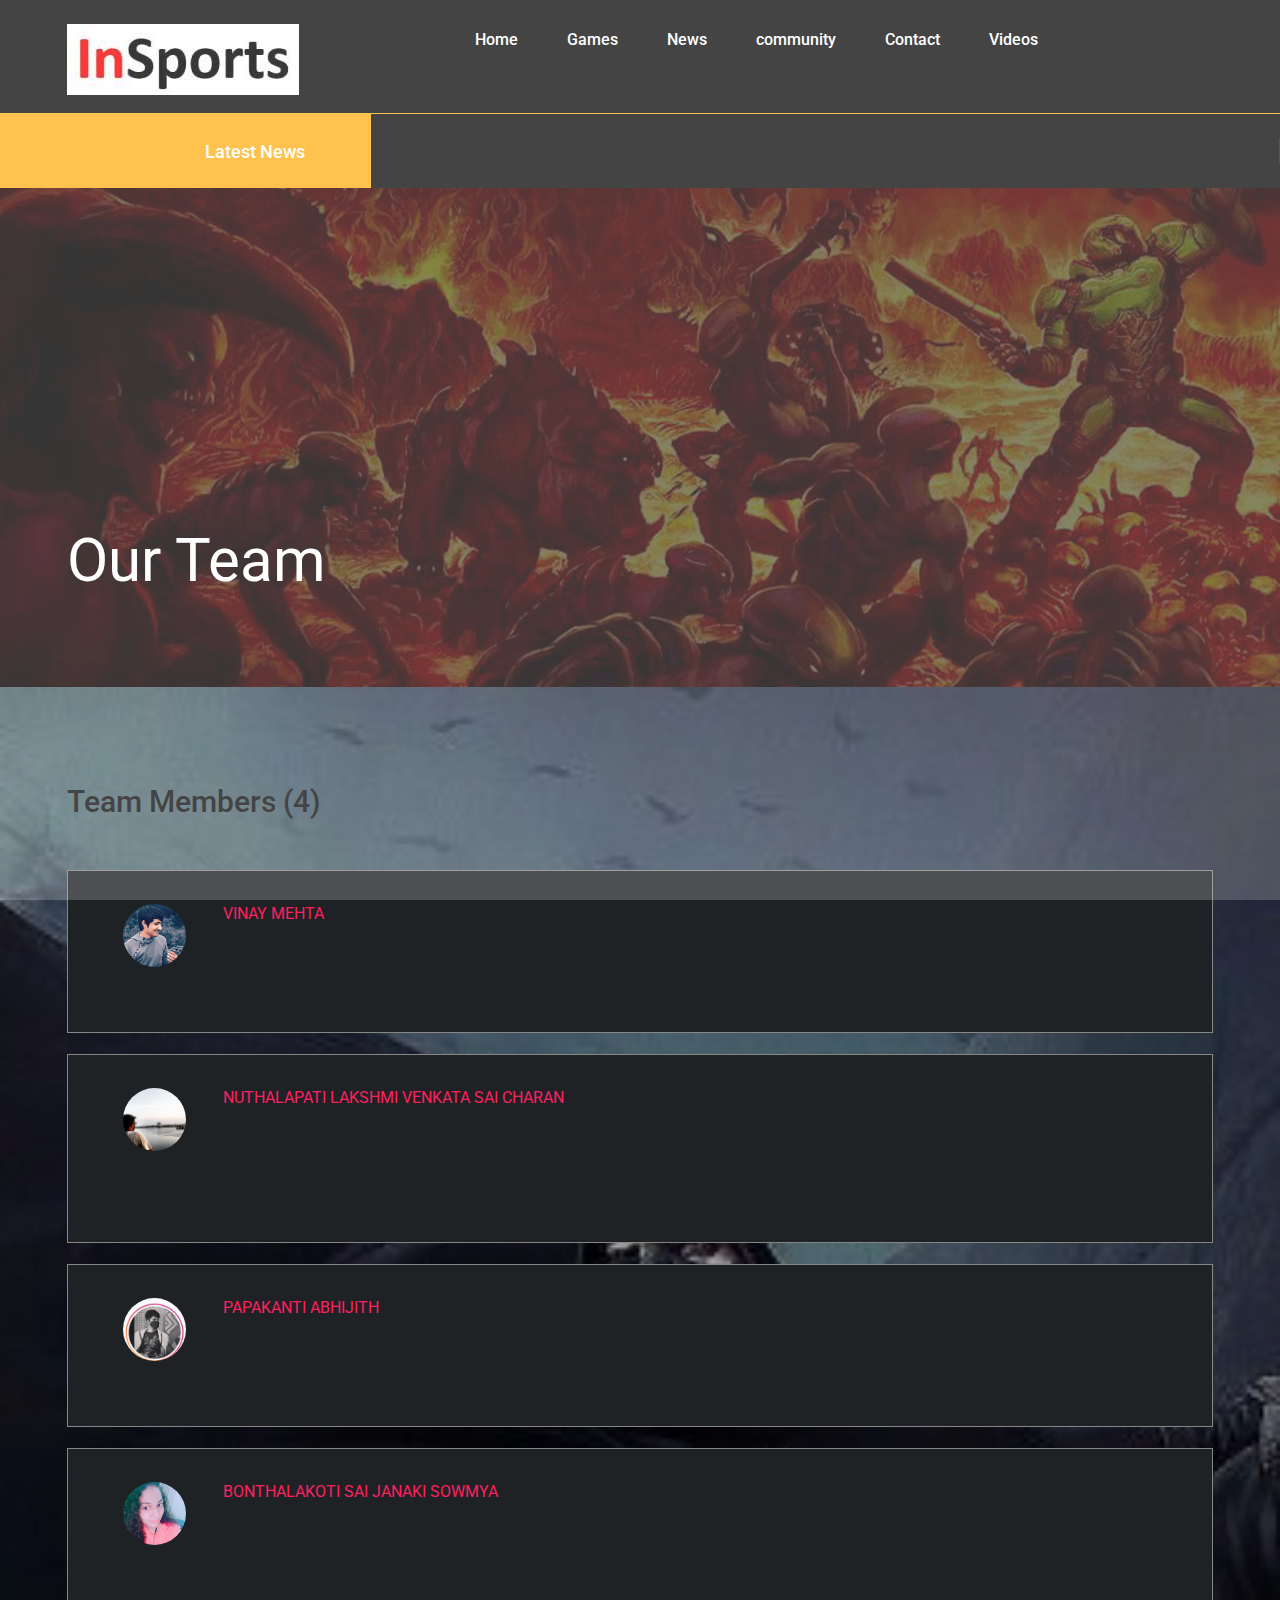
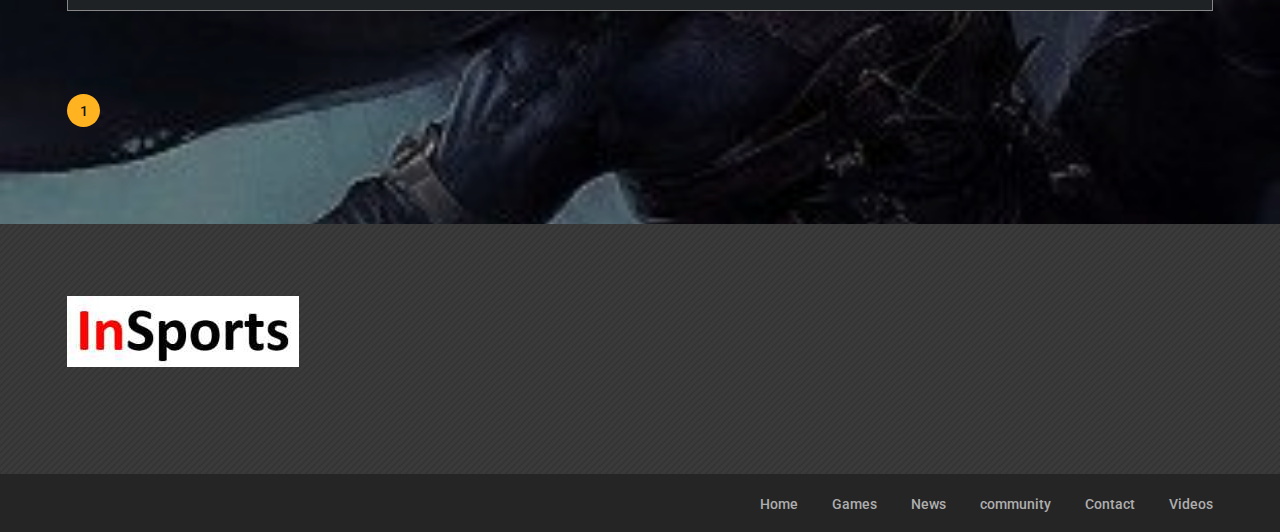
==== community.html @ 7a56d6bb "initial commit" ====
<!DOCTYPE html>
<html lang="en">
<head>
	<title>InSports</title>
	<meta charset="UTF-8">
	<meta name="description" content="InSports">
	<meta name="keywords" content="InSports, html">
	<meta name="viewport" content="width=device-width, initial-scale=1.0">

	<link href="/img/insports logo 3.ico" rel="shortcut icon"/>

	<link href="https://fonts.googleapis.com/css?family=Roboto:400,400i,500,500i,700,700i" rel="stylesheet">

	<link rel="stylesheet" href="css/bootstrap.min.css"/>
	<link rel="stylesheet" href="css/font-awesome.min.css"/>
	<link rel="stylesheet" href="css/owl.carousel.css"/>
	<link rel="stylesheet" href="css/style.css"/>
	<link rel="stylesheet" href="css/animate.css"/>


</head>
<body>
	<!-- Page Preloder -->
	<div id="preloder">
		<div class="loader"></div>
	</div>

	<!-- Header section -->
	<header class="header-section">
		<div class="container">
			<!-- logo -->
			<a class="site-logo" href="index.html">
				<img src="img/logo.jpg" alt="">
			</a>
			
			<!-- responsive -->
			<div class="nav-switch">
				<i class="fa fa-bars"></i>
			</div>
			<!-- site menu -->
			<nav class="main-menu">
				<ul>
					<li><a href="index.html">Home</a></li>
					<li><a href="Games.html">Games</a></li>
					<li><a href="News.html">News</a></li>
					<li><a href="community.html">community</a></li>
					<li><a href="contact.html">Contact</a></li>
					<li><a href="Videos.html">Videos</a></li>
				</ul>
			</nav>
		</div>
	</header>
	<!-- Header section end -->


	<!-- Latest news section -->
	<div class="latest-news-section">
		<div class="ln-title">Latest News</div>
		<div class="news-ticker">
			<div class="news-ticker-contant">
				<div class="nt-item"><span class="strategy">fortnite</span>There is a new skin in fortnite! Grab it ASAP!!!. </div>
				<div class="nt-item"><span class="game">Valorant</span>Finally!!! Agent "Chamber" has come in the game. </div>
				<div class="nt-item"><span class="new">Apex Legends</span>Check out Ringside Wraith, Night Crawler Mirage, Sundown Desperado Bloodhound, and Mic Check Lifeline right now in the Apex store.</div>

			</div>
		</div>
	</div>
	<!-- Latest news section end -->


	<!-- Page info section -->
	<section class="page-info-section set-bg" data-setbg="img/page-top-bg/4.jpg">
		<div class="pi-content">
			<div class="container">
				<div class="row">
					<div class="col-xl-5 col-lg-6 text-white">
						<h2>Our Team</h2>
					</div>
				</div>
			</div>
		</div>
	</section>
	<!-- Page info section -->


	<!-- Page section -->
	<section class="page-section community-page set-bg" data-setbg="img/C-B-G.jpg">
		<div class="community-warp spad">
			<div class="container">
				<div class="row">
					<div class="col-md-6">
						<h3 class="community-top-title">Team Members (4)</h3>
					</div>
					<div class="col-md-6 text-lg-right">
					</div>
				</div>
				<ul class="community-post-list">
					<li>
						<div class="community-post">
							<div class="author-avator set-bg" data-setbg="img/authors/Viny.jpeg"></div>
							<div class="post-content">
								<h5>VINAY MEHTA<span></span></h5>
							</div>
						</div>
					</li>
					<li>
						<div class="community-post">
							<div class="author-avator set-bg" data-setbg="img/authors/Charn.jpeg"></div>
							<div class="post-content">
								<h5>NUTHALAPATI LAKSHMI VENKATA SAI CHARAN<span></span></h5>
								<div class="attachment-file">
									
								</div>
							</div>
						</div>
					</li>
					<li>
						<div class="community-post">
							<div class="author-avator set-bg" data-setbg="img/authors/Keni.jpeg"></div>
							<div class="post-content">
								<h5>PAPAKANTI ABHIJITH<span></span></h5>
							</div>
						</div>
					</li>
					<li>
						<div class="community-post">
							<div class="author-avator set-bg" data-setbg="img/authors/samma.jpeg"></div>
							<div class="post-content">
								<h5>BONTHALAKOTI SAI JANAKI SOWMYA<span></span></h5>
							</div>
						</div>
					</li>
					
				</ul>
				<div class="site-pagination sp-style-2">
					<span class="active">1</span>
					
				</div>
			</div>
		</div>
	</section>
	<!-- Page section end -->


	<!-- Footer top section -->
	<section class="footer-top-section">
		<div class="container">
			<div class="footer-top-bg">
			</div>
			<div class="row">
				<div class="col-lg-4">
					<div class="footer-logo text-white">
						<img src="img/logo.jpg" alt="">
					</div>
				</div>
								
			</div>
		</div>
	</section>
	<!-- Footer top section end -->

	
	<!-- Footer section -->
	<footer class="footer-section">
		<div class="container">
			<ul class="footer-menu">
				<li><a href="index.html">Home</a></li>
				<li><a href="Games.html">Games</a></li>
				<li><a href="News.html">News</a></li>
				<li><a href="community.html">community</a></li>
				<li><a href="contact.html">Contact</a></li>
				<li><a href="Videos.html">Videos</a></li>
			</ul>
			
		</div>
	</footer>
	<!-- Footer section end -->


	<!--====== Javascripts & Jquery ======-->
	<script src="js/jquery-3.2.1.min.js"></script>
	<script src="js/bootstrap.min.js"></script>
	<script src="js/owl.carousel.min.js"></script>
	<script src="js/jquery.marquee.min.js"></script>
	<script src="js/main.js"></script>
    </body>
</html>
---- css/style.css ----
html,
body {
	height: 100%;
	font-family: 'Roboto', sans-serif;
	-webkit-font-smoothing: antialiased;
	font-smoothing: antialiased;
}

h1,
h2,
h3,
h4,
h5,
h6 {
	margin: 0;
	font-weight: 500;
	color: #131313;
}

h1 {
	font-size: 70px;
}

h2 {
	font-size: 36px;
}

h3 {
	font-size: 30px;
}

h4 {
	font-size: 24px;
}

h5 {
	font-size: 20px;
}

h6 {
	font-size: 16px;
}

p {
	font-size: 14px;
	color: #878787;
	line-height: 2;
}

img {
	max-width: 100%;
}

input:focus,
select:focus,
button:focus,
textarea:focus {
	outline: none;
}

a:hover,
a:focus {
	text-decoration: none;
	outline: none;
}

ul,
ol {
	padding: 0;
	margin: 0;
}

/*---------------------
  Helper CSS
-----------------------*/

.section-title {
	text-align: center;
	margin-bottom: 75px;
}

.section-title h2 {
	padding-top: 10px;
	font-size: 36px;
}

.set-bg {
	background-repeat: no-repeat;
	background-size: cover;
	background-position: top center;
}

.spad {
	padding-top: 97px;
	padding-bottom: 97px;
}

.text-white h1,
.text-white h2,
.text-white h3,
.text-white h4,
.text-white h5,
.text-white h6,
.text-white p,
.text-white span,
.text-white li,
.text-white a {
	color: #fff;
}

.rating i {
	color: #fbb710;
}

.rating .is-fade {
	color: #e0e3e4;
}

/*---------------------
  Commom elements
-----------------------*/

/* buttons */
.site-btn {
	display: inline-block;
	text-align: center;
	font-size: 15px;
	color: #131313;
	padding: 16px 30px;
	min-width: 153px;
	border-radius: 50px;
	font-weight: 500;
	border: none;
	background: #ffb320;
	cursor: pointer;
}

.site-btn.btn-sm {
	padding: 10px 30px;
	min-width: 163px;
}

.site-btn:hover {
	color: #131313;
}

.cata {
	display: inline-block;
	text-transform: uppercase;
	font-size: 12px;
	font-weight: 500;
	color: #fff;
	padding: 6px 25px;
}

.cata.new {
	background: #ff205f;
}

.cata.strategy {
	background: #4eae60;
}

.cata.game {
	background: #694eae;
}

.cata.adventure {
	background: #40abf5;
}

/* Preloder */
#preloder {
	position: fixed;
	width: 100%;
	height: 100%;
	top: 0;
	left: 0;
	z-index: 999999;
	background: #fff;
}

.loader {
	width: 40px;
	height: 40px;
	position: absolute;
	top: 50%;
	left: 50%;
	margin-top: -13px;
	margin-left: -13px;
	border-radius: 60px;
	animation: loader 0.8s linear infinite;
	-webkit-animation: loader 0.8s linear infinite;
}

@keyframes loader {
	0% {
		-webkit-transform: rotate(0deg);
		transform: rotate(0deg);
		border: 4px solid #f44336;
		border-left-color: transparent;
	}
	50% {
		-webkit-transform: rotate(180deg);
		transform: rotate(180deg);
		border: 4px solid #673ab7;
		border-left-color: transparent;
	}
	100% {
		-webkit-transform: rotate(360deg);
		transform: rotate(360deg);
		border: 4px solid #f44336;
		border-left-color: transparent;
	}
}

@-webkit-keyframes loader {
	0% {
		-webkit-transform: rotate(0deg);
		border: 4px solid #f44336;
		border-left-color: transparent;
	}
	50% {
		-webkit-transform: rotate(180deg);
		border: 4px solid #673ab7;
		border-left-color: transparent;
	}
	100% {
		-webkit-transform: rotate(360deg);
		border: 4px solid #f44336;
		border-left-color: transparent;
	}
}

/*------------------
  Header section
---------------------*/

.header-section {
	background: #131313;
	clear: both;
	overflow: hidden;
	padding: 18px 0;
	border-bottom: 1px solid #ffb320;
}

.site-logo {
	display: inline-block;
	float: left;
	padding-top: 6px;
}

.user-panel {
	float: right;
	font-weight: 500;
	background: #ffb320;
	padding: 8px 28px;
	border-radius: 30px;
}

.user-panel a {
	font-size: 14px;
	color: #131313;
}

.main-menu {
	float: right;
	margin-right: 170px;
}

.main-menu ul {
	list-style: none;
}

.main-menu ul li {
	display: inline;
}

.main-menu ul li a {
	display: inline-block;
	font-size: 16px;
	color: #fff;
	margin-left: 35px;
	font-weight: 500;
	padding: 10px 5px;
}

.main-menu ul li a:hover {
	color: #ffb320;
}

.header-btn {
	float: right;
	margin-right: 0;
}

.nav-switch {
	display: none;
}

/*------------------
  Hero Section
---------------------*/

.hero-slider .hs-item {
	height: 865px;
	display: table;
	width: 100%;
}

.hero-slider .hs-text {
	display: table-cell;
	vertical-align: middle;
}

.hero-slider .hs-text h2 {
	color: #fff;
	font-weight: 400;
	font-size: 60px;
	margin-bottom: 30px;
	position: relative;
	top: -80px;
	opacity: 0;
}

.hero-slider .hs-text h2 span {
	color: #ffb320;
}

.hero-slider .hs-text p {
	color: #fff;
	margin-bottom: 30px;
	position: relative;
	position: relative;
	top: -90px;
	opacity: 0;
}

.hero-slider .hs-text .site-btn {
	position: relative;
	top: -100px;
	opacity: 0;
}

.hero-slider .owl-item.active .hs-item h2,
.hero-slider .owl-item.active .hs-item p,
.hero-slider .owl-item.active .hs-item .site-btn {
	top: 0;
	opacity: 1;
}

.hero-slider .owl-item.active .hs-item h2 {
	-webkit-transition: all 0.5s ease 1s;
	-o-transition: all 0.5s ease 1s;
	transition: all 0.5s ease 1s;
}

.hero-slider .owl-item.active .hs-item p {
	-webkit-transition: all 0.5s ease 0.8s;
	-o-transition: all 0.5s ease 0.8s;
	transition: all 0.5s ease 0.8s;
}

.hero-slider .owl-item.active .hs-item .site-btn {
	-webkit-transition: all 0.5s ease 0.6s;
	-o-transition: all 0.5s ease 0.6s;
	transition: all 0.5s ease 0.6s;
}

.hero-slider .owl-dots {
	position: relative;
	max-width: 1146px;
	margin: -33px auto 0;
	top: -67px;
	z-index: 5;
}

.hero-slider .owl-dots .owl-dot {
	display: inline-block;
	margin-right: 13px;
	width: 33px;
	height: 33px;
	font-size: 14px;
	font-weight: 500;
	text-align: center;
	padding-top: 7px;
	border-radius: 40px;
	background: #dbe2ec;
}

.hero-slider .owl-dots .owl-dot.active {
	background: #ffb320;
}

/*---------------------
  Latest News section
-----------------------*/

.latest-news-section {
	overflow: hidden;
	display: block;
	clear: both;
	background: #131313;
	padding: 24px 0;
	position: relative;
}

.ln-title {
	position: absolute;
	height: 100%;
	width: 29%;
	left: 0;
	top: 0;
	text-align: right;
	padding-top: 24px;
	padding-right: 66px;
	font-size: 18px;
	font-weight: 500;
	color: #fff;
	background: #ffb320;
	z-index: 1;
}

.news-ticker {
	width: 71%;
	float: right;
	overflow: hidden;
	display: inline-block;
}

.news-ticker-contant .nt-item {
	margin-right: 35px;
	color: #fff;
	display: inline-block;
}

.news-ticker-contant .nt-item span {
	margin-right: 35px;
	display: inline-block;
	text-transform: uppercase;
	font-size: 12px;
	font-weight: 500;
	color: #fff;
	padding: 4px 20px;
}


.news-ticker-contant .nt-item span.strategy {
	background: #4eae60;
}

.news-ticker-contant .nt-item span.game {
	background: #ff205f;
}

.news-ticker-contant .nt-item span.new {
	background: #694eae;
}

/*------------------
  Feature Section
---------------------*/

.feature-item {
	height: 415px;
	position: relative;
}

.feature-item:after {
	position: absolute;
	content: "";
	width: 100%;
	height: 100%;
	left: 0;
	top: 0;
	background: #000;
	opacity: .65;
}

.feature-item .cata {
	position: relative;
	margin-top: 28px;
	margin-left: 29px;
	z-index: 3;
}

.feature-item .fi-content {
	position: absolute;
	width: 100%;
	left: 0;
	bottom: 0;
	padding: 0 26px 24px;
	z-index: 2;
}

.feature-item .fi-content h5 {
	margin-bottom: 18px;
}

.feature-item .fi-content .fi-comment {
	font-size: 12px;
	opacity: .54;
}

/*----------------------
  Recent Game Section
------------------------*/

.recent-game-section {
	background-color: #eef2f6;
	border-top: 1px solid #d6dee7;
	border-bottom: 1px solid #d6dee7;
}

.recent-game-item .rgi-thumb {
	height: 204px;
	padding: 25px 28px;
}

.recent-game-item .rgi-content {
	padding: 34px 22px 20px;
	background: #fff;
	border: 1px solid #d6dee7;
	border-top: none;
	position: relative;
}

.recent-game-item .rgi-content h5 {
	margin-bottom: 20px;
	line-height: 1.5;
}

.recent-game-item .rgi-content .comment {
	font-size: 12px;
	color: #737373;
}

.recent-game-item .rgi-extra {
	position: absolute;
	right: 0;
	bottom: 0;
	width: 70px;
}

.recent-game-item .rgi-extra .rgi-star,
.recent-game-item .rgi-extra .rgi-heart {
	height: 35px;
	width: 35px;
	float: left;
	display: block;
	padding: 6px 8px 0;
}

.recent-game-item .rgi-extra .rgi-star {
	background: #ffb320;
}

.recent-game-item .rgi-extra .rgi-heart {
	background: #ff205f;
}

/*----------------------
  Tournaments Section
------------------------*/

.tournaments-section {
	background-image: url("../img/pattern.png");
	background-repeat: repeat;
}

.tournament-title {
	display: inline-block;
	padding: 7px 25px;
	font-size: 12px;
	font-weight: 500;
	color: #fff;
	text-transform: uppercase;
	background: #fb6e10;
}

.tournament-item {
	background: #252525;
}

.tournament-item .ti-notic {
	display: inline-block;
	padding: 8px 21px;
	font-size: 12px;
	font-weight: 700;
	color: #131313;
	text-transform: uppercase;
	background: #ffb320;
}

.tournament-item .ti-content {
	padding: 38px 24px;
	overflow: hidden;
}

.tournament-item .ti-thumb {
	width: 168px;
	height: 178px;
	float: left;
}

.tournament-item .ti-text {
	padding-left: 195px;
}

.tournament-item .ti-text h4 {
	color: #ffb320;
	margin-bottom: 20px;
}

.tournament-item .ti-text ul {
	list-style: none;
	margin-bottom: 20px;
}

.tournament-item .ti-text ul li {
	color: #fff;
	font-size: 12px;
	margin-bottom: 6px;
}

.tournament-item .ti-text ul li span {
	color: #9a9a9a;
}

.tournament-item .ti-text p {
	font-size: 12px;
	margin-bottom: 0;
}

.tournament-item .ti-text p span {
	font-weight: 500;
	color: #ffb320;
}

/*----------------------
  Review Section
------------------------*/

.review-section {
	background-position: right top;
}

.review-item .review-cover {
	position: relative;
	margin-bottom: 30px;
	height: 345px;
}

.review-item .review-cover .score {
	position: absolute;
	width: 54px;
	height: 54px;
	top: -27px;
	left: 26px;
	padding-top: 15px;
	font-size: 18px;
	font-weight: 500;
	color: #fff;
	text-align: center;
	border-radius: 50%;
	z-index: 1;
}

.review-item .review-cover .score.yellow {
	background: #ffb320;
}

.review-item .review-cover .score.purple {
	background: #694eae;
}

.review-item .review-cover .score.pink {
	background: #ff20ae;
}

.review-item .review-cover .score.green {
	background: #4eae60;
}

.review-item .review-text {
	text-align: center;
}

.review-item .review-text h5 {
	margin-bottom: 20px;
}

.review-item .review-text p {
	margin-bottom: 0;
}

.review-item .rating {
	margin-bottom: 20px;
}

.review-item .rating i {
	font-size: 12px;
}

/*----------------------
  Footer top Section
------------------------*/

.footer-top-section {
	background-image: url("../img/pattern.png");
	background-repeat: repeat;
	padding: 72px 0;
}

.footer-top-section .container {
	position: relative;
}

.footer-top-bg {
	position: absolute;
	left: -30px;
	bottom: -85px;
	z-index: 2;
}

.footer-logo img {
	margin-bottom: 35px;
}

.footer-widget {
	padding: 40px 30px 7px;
	background: #252525;
	border: 1px solid #4a4a4a;
}

.footer-widget .fw-title {
	color: #fff;
	margin-bottom: 40px;
}

.latest-blog .lb-item {
	margin-bottom: 23px;
	overflow: hidden;
}

.latest-blog .lb-item .lb-thumb {
	width: 97px;
	height: 97px;
	float: left;
}

.latest-blog .lb-item .lb-content {
	padding-left: 110px;
}

.latest-blog .lb-item .lb-content .lb-date {
	font-size: 12px;
	color: #ffb320;
	margin-bottom: 8px;
}

.latest-blog .lb-item .lb-content p {
	font-size: 12px;
	margin-bottom: 5px;
	color: #d3d3d3;
}

.latest-blog .lb-item .lb-content .lb-author {
	font-size: 12px;
	color: #d3d3d3;
	opacity: 0.45;
}

.top-comment {
	overflow: hidden;
}

.top-comment .tc-item {
	margin-bottom: 23px;
	overflow: hidden;
}

.top-comment .tc-item .tc-thumb {
	width: 63px;
	height: 63px;
	border-radius: 50%;
	float: left;
}

.top-comment .tc-item .tc-content {
	padding-left: 100px;
}

.top-comment .tc-item .tc-content p {
	font-size: 12px;
	color: #d3d3d3;
	margin-bottom: 5px;
}

.top-comment .tc-item .tc-content p a {
	color: #ff205f;
}

.top-comment .tc-item .tc-content p span {
	color: #7a7a7a;
}

.top-comment .tc-item .tc-content .tc-date {
	font-size: 12px;
	color: #ffb320;
}

/*----------------------
  Footer Section
------------------------*/

.footer-section {
	padding: 18px 0 16px;
	overflow: hidden;
	background: #252525;
}

.footer-menu {
	list-style: none;
	float: right;
}

.footer-menu li {
	display: inline;
}

.footer-menu li a {
	display: inline-block;
	font-size: 14px;
	font-weight: 500;
	color: #aeaeae;
	margin-left: 30px;
}

.copyright {
	float: left;
	margin-bottom: 0;
	font-weight: 500;
	color: #aeaeae;
}

/*------------------
  Other Pages
--------------------
====================*/

.page-info-section {
	height: 499px;
	position: relative;
}

.page-info-section .pi-content {
	position: absolute;
	width: 100%;
	bottom: 65px;
	left: 0;
	z-index: 2;
}

.page-info-section .pi-content h2 {
	font-size: 60px;
	margin-bottom: 25px;
	font-weight: 400;
}

.site-pagination {
	padding-top: 50px;
}

.site-pagination a,
.site-pagination span {
	width: 33px;
	height: 33px;
	font-size: 14px;
	font-weight: 500;
	padding-top: 7px;
	text-align: center;
	display: inline-block;
	border-radius: 50%;
	color: #131313;
	margin-right: 10px;
}

.site-pagination .active {
	background: #ffb320;
}

.site-pagination.sp-style-2 a,
.site-pagination.sp-style-2 span {
	background: #e5e5e5;
}

.site-pagination.sp-style-2 .active {
	background: #ffb320;
}

.widget-item {
	margin-bottom: 73px;
}

.widget-item:last-child {
	margin-bottom: 0;
}

.widget-item .widget-title {
	margin-bottom: 40px;
}

.widget-item .latest-blog .lb-item .lb-content p,
.widget-item .top-comment .tc-item .tc-content p {
	color: #131313;
}

.widget-item .latest-blog .lb-item .lb-content .lb-author {
	color: #737373;
}

.widget-item .top-comment .tc-item .tc-content {
	padding-right: 20px;
}

.widget-item .review-item {
	background: #eff2f5;
}

.widget-item .review-item .review-text {
	padding: 0 35px 20px;
}

.search-widget {
	position: relative;
}

.search-widget input {
	width: 100%;
	height: 41px;
	border: 1px solid #d6dee7;
	padding-left: 22px;
	padding-right: 45px;
	font-size: 12px;
}

.search-widget button {
	position: absolute;
	right: 0;
	top: 0;
	height: 100%;
	background: none;
	border: none;
	padding-right: 15px;
	color: #878787;
	cursor: pointer;
}

/*-----------------
  Categories page
--------------------*/

.recent-game-page .recent-game-item {
	margin-bottom: 42px;
}

/*-----------------
  Single blog page
--------------------*/

.single-blog-page .blog-thumb {
	height: 424px;
	padding-top: 24px;
	padding-left: 29px;
	margin-bottom: 40px;
	position: relative;
}

.single-blog-page .blog-thumb .rgi-extra {
	position: absolute;
	right: 0;
	bottom: 0;
	width: 70px;
}

.single-blog-page .blog-thumb .rgi-extra .rgi-star,
.single-blog-page .blog-thumb .rgi-extra .rgi-heart {
	height: 35px;
	width: 35px;
	float: left;
	display: block;
	padding: 6px 8px 0;
}

.single-blog-page .blog-thumb .rgi-extra .rgi-star {
	background: #ffb320;
}

.single-blog-page .blog-thumb .rgi-extra .rgi-heart {
	background: #ff205f;
}

.single-blog-page .blog-content h3 {
	margin-bottom: 10px;
}

.single-blog-page .blog-content .meta-comment {
	display: block;
	font-size: 12px;
	color: #737373;
	margin-bottom: 25px;
}

.single-blog-page .blog-content p {
	margin-bottom: 25px;
}

.comment-warp {
	padding-top: 50px;
}

.comment-title {
	margin-bottom: 45px;
}

.comment-list {
	list-style: none;
}

.comment-list li {
	margin-bottom: 40px;
	overflow: hidden;
}

.comment-list .comment .comment-avator {
	width: 63px;
	height: 63px;
	border-radius: 50%;
	float: left;
}

.comment-list .comment .comment-content {
	padding-left: 100px;
}

.comment-list .comment .comment-content h5 {
	font-size: 12px;
	color: #131313;
	font-weight: 400;
	margin-bottom: 10px;
}

.comment-list .comment .comment-content h5 span {
	color: #ffb320;
	padding-left: 18px;
}

.comment-list .comment .comment-content p {
	font-size: 12px;
	margin-bottom: 5px;
}

.comment-list .comment .comment-content .reply {
	font-size: 12px;
	color: #ff1d55;
}

.comment-form-warp {
	padding-top: 30px;
}

.comment-form input[type=text],
.comment-form input[type=email],
.comment-form textarea {
	width: 100%;
	height: 41px;
	border: 1px solid #d6dee7;
	padding-left: 22px;
	padding-right: 45px;
	font-size: 12px;
	margin-bottom: 24px;
}

.comment-form textarea {
	height: 243px;
	padding-top: 15px;
	padding-bottom: 15px;
	margin-bottom: 38px;
}

/*-----------------
  Review page
--------------------*/

.review-page .review-item {
	margin-bottom: 63px;
}

.review-page .review-item .review-text h4 {
	margin-bottom: 10px;
}

.review-dark .review-item .review-text p {
	color: #b5b5b5;
}

.review-section.review-dark {
	background-position: center top;
}

/*-----------------
  Community page
--------------------*/

.community-page .site-pagination {
	padding-top: 62px;
}

.community-warp {
	max-width: 1367px;
	margin: 0 auto;
	background: rgba(0, 0, 0, 0.28);
}

.community-post-list {
	list-style: none;
}

.community-post-list li {
	padding: 33px 55px 65px;
	margin-bottom: 21px;
	overflow: hidden;
	border: 1px solid #878787;
	background: #1f2225;
}

.community-post-list .community-post .author-avator {
	width: 63px;
	height: 63px;
	border-radius: 50%;
	float: left;
}

.community-post-list .community-post .post-content {
	padding-left: 100px;
}

.community-post-list .community-post .post-content h5 {
	font-size: 16px;
	color: #ff205f;
	font-weight: 400;
	margin-bottom: 10px;
}

.community-post-list .community-post .post-content h5 span {
	color: #7a7a7a;
	padding-left: 18px;
}

.community-post-list .community-post .post-content p {
	color: #fff;
	margin-bottom: 5px;
}

.community-post-list .community-post .post-content .post-date {
	font-size: 12px;
	color: #ffb320;
	margin-bottom: 18px;
}

.community-post-list .attachment-file {
	padding-top: 60px;
	max-width: 435px;
}

.community-top-title {
	margin-bottom: 50px;
}

.community-filter {
	margin-bottom: 80px;
}

.community-filter label {
	font-size: 18px;
	color: #1f2225;
	font-weight: 500;
	padding-right: 10px;
}

.community-filter select {
	width: 201px;
	height: 42px;
	font-size: 14px;
	padding: 0 18px;
	color: #1f2225;
	font-weight: 500;
}

/*-----------------
  Contact page
--------------------*/

.map {
	height: 515px;
	background: #ddd;
	margin-bottom: 90px;
}

.contact-info-list {
	padding-top: 55px;
	padding-bottom: 20px;
	list-style: none;
}

.contact-info-list li {
	margin-bottom: 30px;
}

.contact-info-list .cf-left {
	width: 95px;
	float: left;
	font-size: 16px;
	font-weight: 700;
	color: #ffb320;
}

.contact-info-list .cf-right {
	color: #878787;
	font-size: 15px;
	padding-left: 100px;
}

.social-links a {
	color: #474747;
	font-size: 16px;
	margin-left: 10px;
	margin-right: 20px;
}

/*------------------
  Responsive
---------------------*/

@media (min-width: 1200px) {
	.container {
		max-width: 1176px;
	}
}

/* Medium screen : 992px. */

@media only screen and (min-width: 992px) and (max-width: 1199px) {
	.main-menu {
		margin-right: 90px;
	}
	.hero-slider .owl-dots {
		max-width: 930px;
	}
	.review-section {
		background-position: right 10% top;
	}
	.review-item .review-cover {
		height: 280px;
	}
	.latest-blog .lb-item .lb-thumb {
		width: 55px;
		height: 55px;
	}
	.latest-blog .lb-item .lb-content {
		padding-left: 67px;
	}
	.top-comment .tc-item .tc-content {
		padding-left: 95px;
	}
	.footer-top-bg {
		max-width: 370px;
	}
	.page-info-section .pi-content h2 {
		font-size: 50px;
	}
}

/* Tablet :768px. */

@media only screen and (min-width: 768px) and (max-width: 991px) {
	.site-logo {
		max-width: 130px;
	}
	.main-menu {
		margin-right: 25px;
	}
	.main-menu ul li a {
		margin-left: 15px;
	}
	.user-panel {
		padding: 8px 15px;
	}
	.hero-slider .hs-text h2 {
		font-size: 50px;
	}
	.hero-slider .owl-dots {
		max-width: 690px;
	}
	.recent-game-item {
		margin-bottom: 42px;
	}
	.tournament-item .ti-thumb {
		width: 100%;
		height: 230px;
		float: none;
	}
	.tournament-item .ti-text {
		padding-left: 0;
		padding-top: 20px;
	}
	.review-section {
		background-position: left top;
	}
	.review-item {
		margin-bottom: 63px;
	}
	.footer-logo {
		margin-bottom: 50px;
	}
	.latest-blog .lb-item .lb-thumb {
		width: 80px;
		height: 80px;
	}
	.latest-blog .lb-item .lb-content {
		padding-left: 95px;
	}
	.footer-top-bg {
		display: none;
	}
}

/* Large Mobile :480px. */

@media only screen and (max-width: 767px) {
	.header-section {
		overflow: visible;
		padding: 23px 0;
	}
	.header-section .container {
		position: relative;
	}
	.site-logo {
		float: none;
		padding-top: 0;
	}
	.main-menu {
		display: none;
		position: absolute;
		top: calc(100% + 24px);
		left: 0;
		width: 100%;
		background: #ffffff;
		z-index: 999;
	}
	.main-menu ul li {
		display: block;
		border-bottom: 1px solid #ececec;
	}
	.main-menu ul li a {
		margin-left: 0;
		color: #131313;
		padding: 13px 26px;
	}
	.nav-switch {
		color: #fff;
		display: block;
		float: right;
		cursor: pointer;
		font-size: 25px;
	}
	.user-panel {
		display: none;
	}
	.hero-slider .hs-item {
		height: 700px;
	}
	.hero-slider .hs-text h2 {
		font-size: 36px;
	}
	.hero-slider .owl-dots {
		max-width: 510px;
	}
	.ln-title {
		padding-right: 30px;
	}
	.feature-item {
		margin-bottom: 30px;
	}
	.recent-game-item {
		margin-bottom: 42px;
	}
	.review-section {
		background-position: left top;
	}
	.review-item {
		margin-bottom: 63px;
	}
	.footer-logo {
		margin-bottom: 50px;
	}
	.footer-top-bg {
		display: none;
	}
	.footer-section {
		padding: 30px 0 20px;
		text-align: center;
	}
	.footer-menu li:first-child a {
		margin-left: 0;
	}
	.footer-menu,
	.copyright {
		float: none;
	}
	.copyright {
		padding-top: 15px;
	}
	.community-post-list li {
		padding: 30px 25px 30px;
	}
	.page-info-section .pi-content h2 {
		font-size: 50px;
	}
}

/* Medium Mobile :480px. */

@media only screen and (max-width: 576px) {
	.hero-slider .owl-dots {
		padding: 0 15px;
	}
	.feature-section {
		padding-left: 15px;
		padding-right: 15px;
	}
	.community-post-list .community-post .author-avator {
		float: none;
	}
	.community-post-list .community-post .post-content {
		padding-left: 0;
		padding-top: 30px;
	}
}

/* Small Mobile :320px. */

@media only screen and (max-width: 479px) {
	.hero-slider .hs-item {
		height: auto;
		padding: 150px 0;
	}
	.ln-title {
		display: none;
	}
	.news-ticker {
		width: 100%;
	}
	.tournament-item .ti-thumb {
		width: 100%;
		height: 230px;
		float: none;
	}
	.tournament-item .ti-text {
		padding-left: 0;
		padding-top: 20px;
	}
	.latest-blog .lb-item .lb-thumb {
		width: 55px;
		height: 55px;
	}
	.latest-blog .lb-item .lb-content {
		padding-left: 67px;
	}
	.top-comment .tc-item .tc-content {
		padding-left: 85px;
	}
	.site-btn {
		padding: 11px 30px;
		min-width: 145px;
	}
	.comment-list .comment .comment-avator {
		float: none;
	}
	.comment-list .comment .comment-content {
		padding-left: 0;
		padding-top: 20px;
	}
	.footer-widget {
		padding: 40px 15px 7px;
	}
	.page-info-section .pi-content h2 {
		font-size: 40px;
	}
}
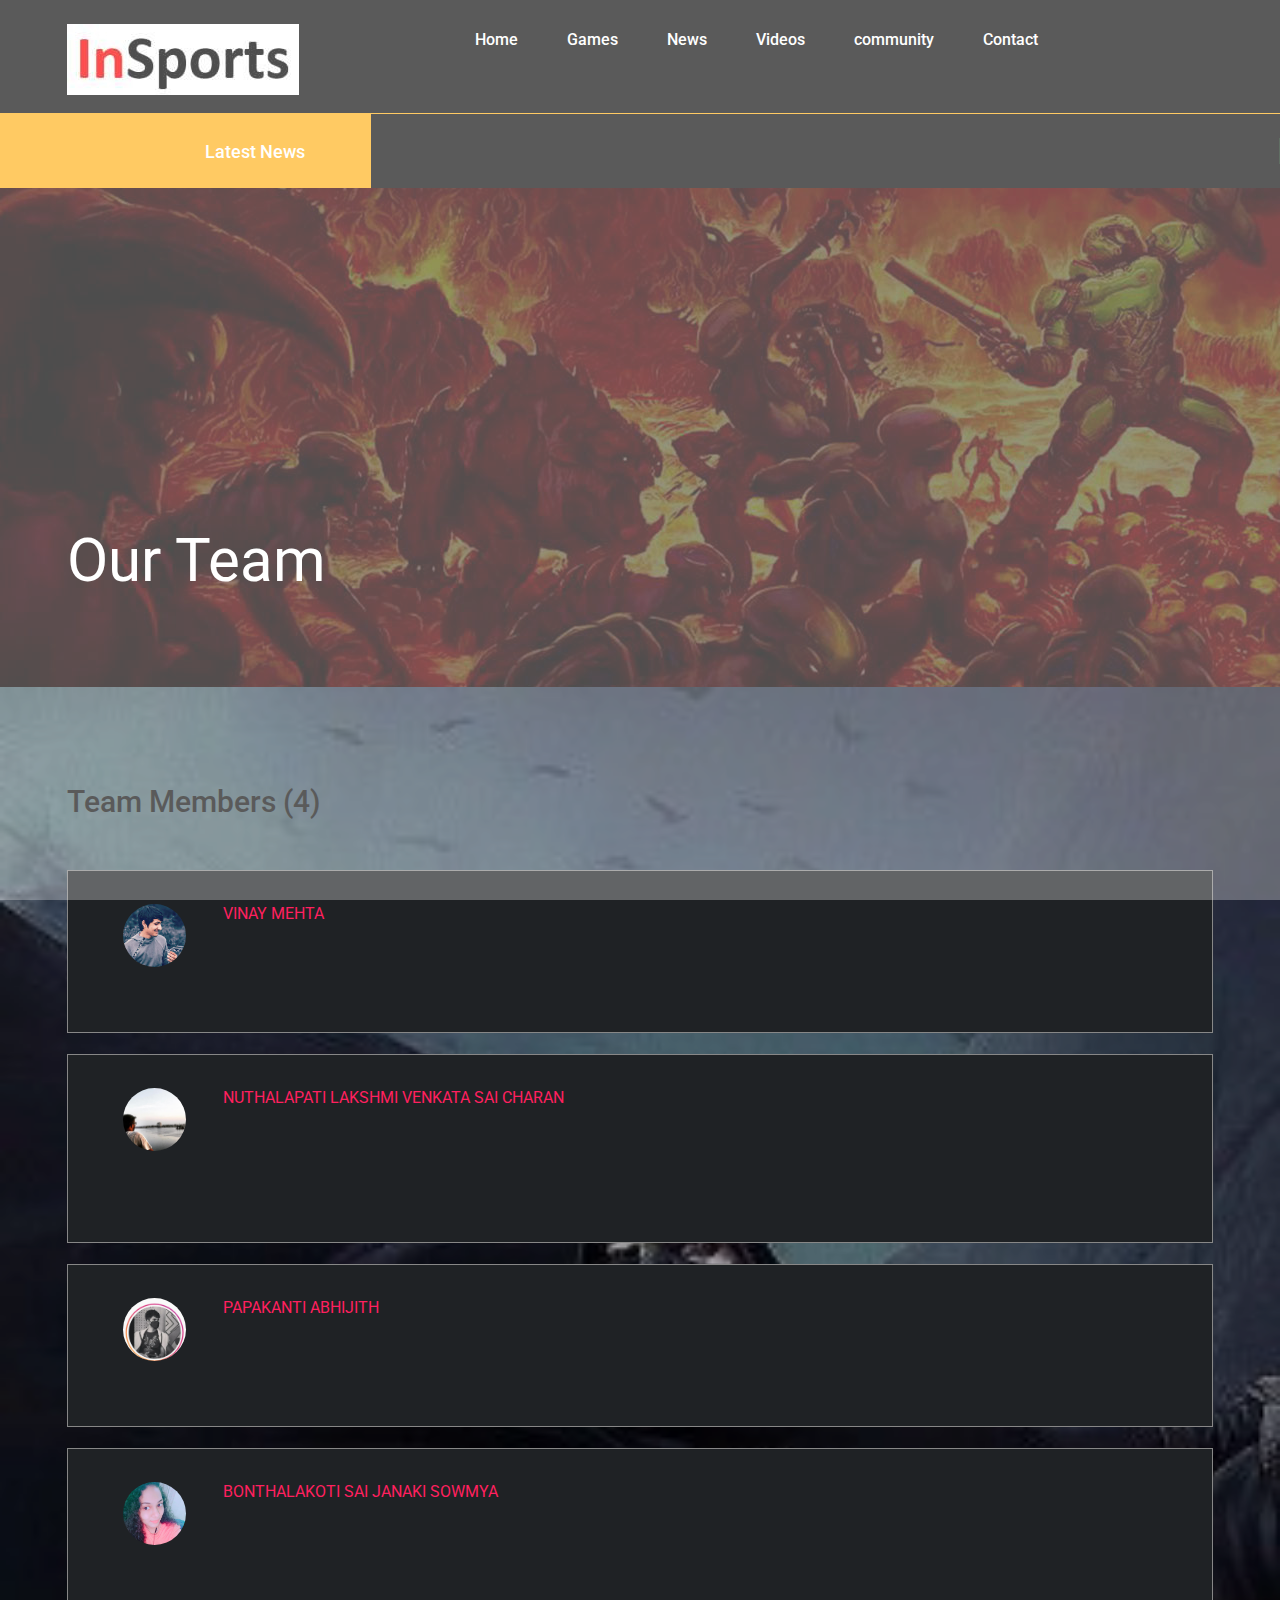
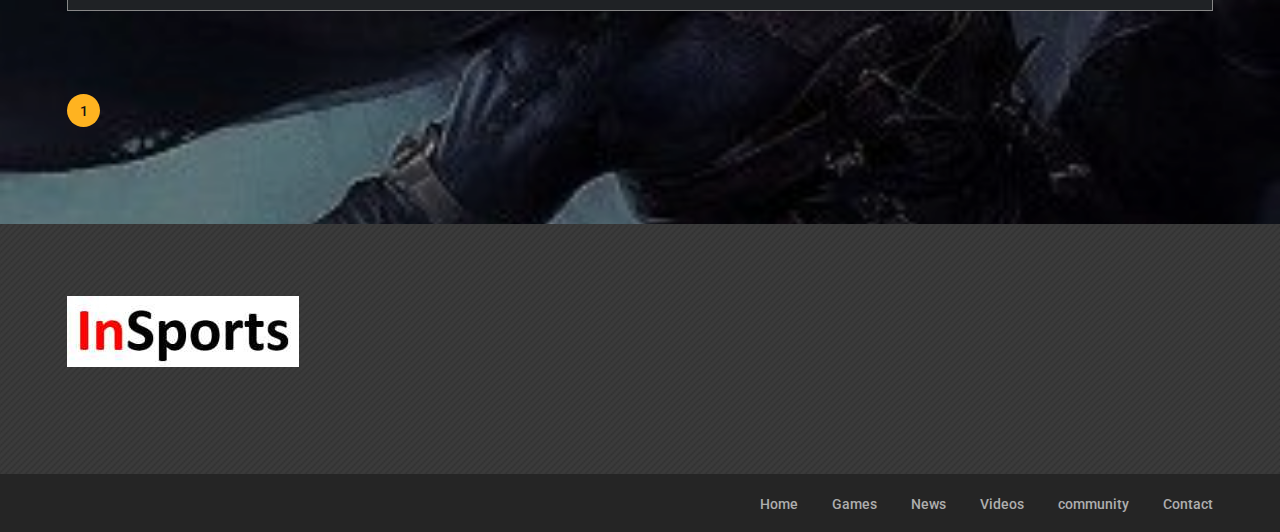
==== commit 7a4ebc84: "updates" ====
--- a/community.html
+++ b/community.html
@@ -43,9 +43,10 @@
 					<li><a href="index.html">Home</a></li>
 					<li><a href="Games.html">Games</a></li>
 					<li><a href="News.html">News</a></li>
+					<li><a href="Videos.html">Videos</a></li>
 					<li><a href="community.html">community</a></li>
 					<li><a href="contact.html">Contact</a></li>
-					<li><a href="Videos.html">Videos</a></li>
+					
 				</ul>
 			</nav>
 		</div>
@@ -167,9 +168,10 @@
 				<li><a href="index.html">Home</a></li>
 				<li><a href="Games.html">Games</a></li>
 				<li><a href="News.html">News</a></li>
+				<li><a href="Videos.html">Videos</a></li>
 				<li><a href="community.html">community</a></li>
 				<li><a href="contact.html">Contact</a></li>
-				<li><a href="Videos.html">Videos</a></li>
+				
 			</ul>
 			
 		</div>
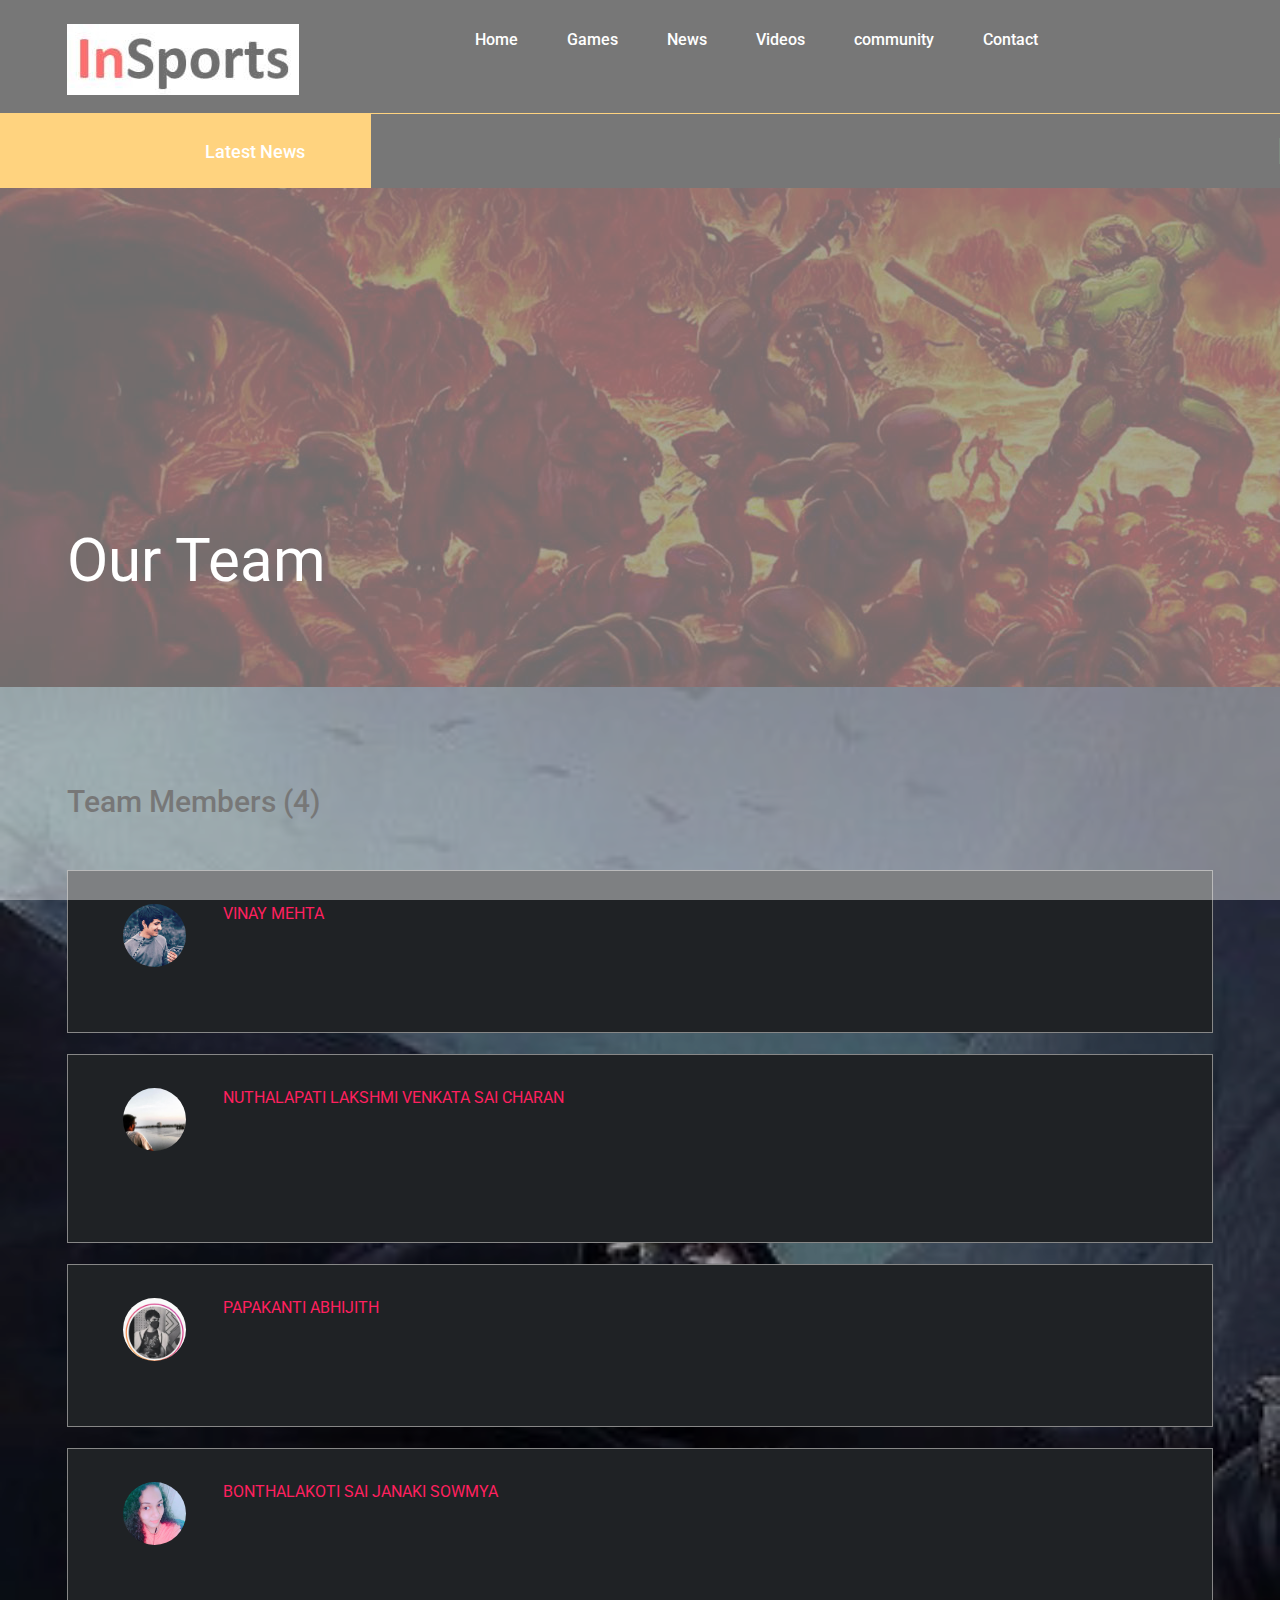
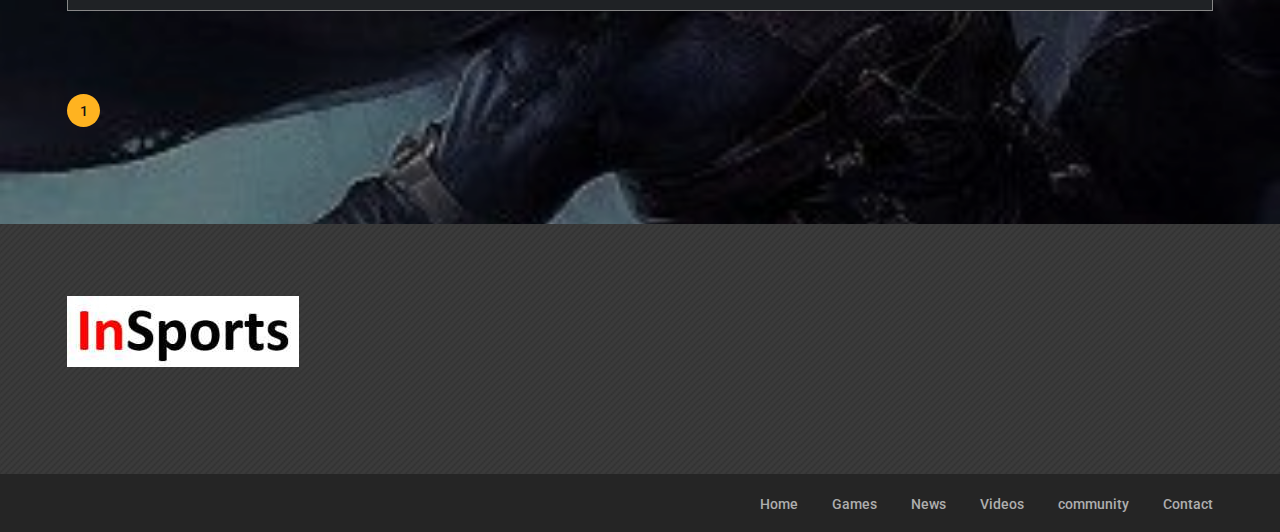
==== commit 590a6ba4: "updates" ====
--- a/community.html
+++ b/community.html
@@ -7,7 +7,7 @@
 	<meta name="keywords" content="InSports, html">
 	<meta name="viewport" content="width=device-width, initial-scale=1.0">
 
-	<link href="/img/insports logo 3.ico" rel="shortcut icon"/>
+	<link href="/img/InSports-in-2.ico" rel="shortcut icon"/>
 
 	<link href="https://fonts.googleapis.com/css?family=Roboto:400,400i,500,500i,700,700i" rel="stylesheet">
 
